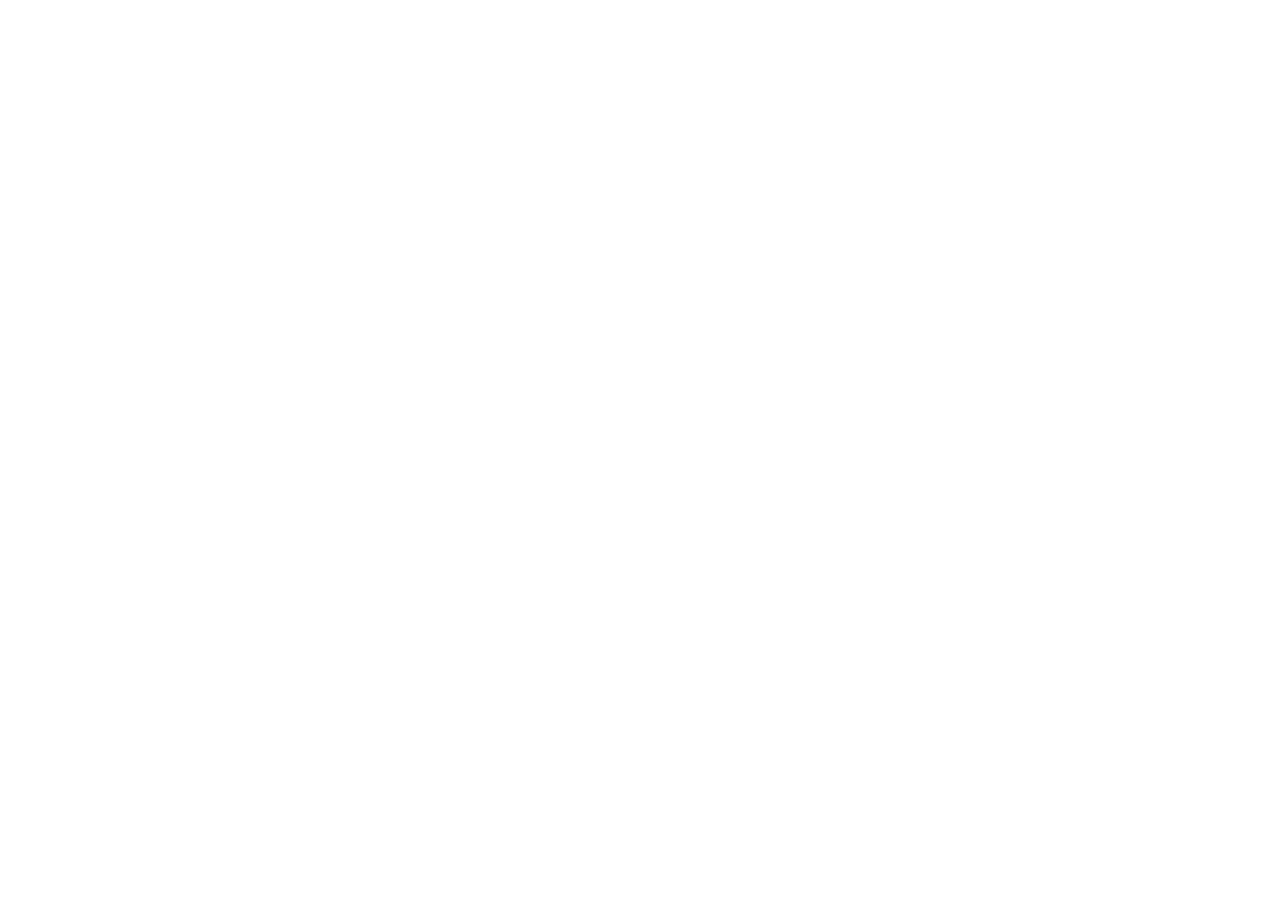
==== test/index.html @ ceac9266 "Merge branch 'Develop' of https://github.com/meryemeelhajouji/testCovid-19 into Develop" ====
<!DOCTYPE html>
<html lang="en">
<head>
    <meta charset="UTF-8">
    <meta http-equiv="X-UA-Compatible" content="IE=edge">
    <meta name="viewport" content="width=device-width, initial-scale=1.0">
    <title>Document</title>
</head>
<body>
    
</body>
</html>
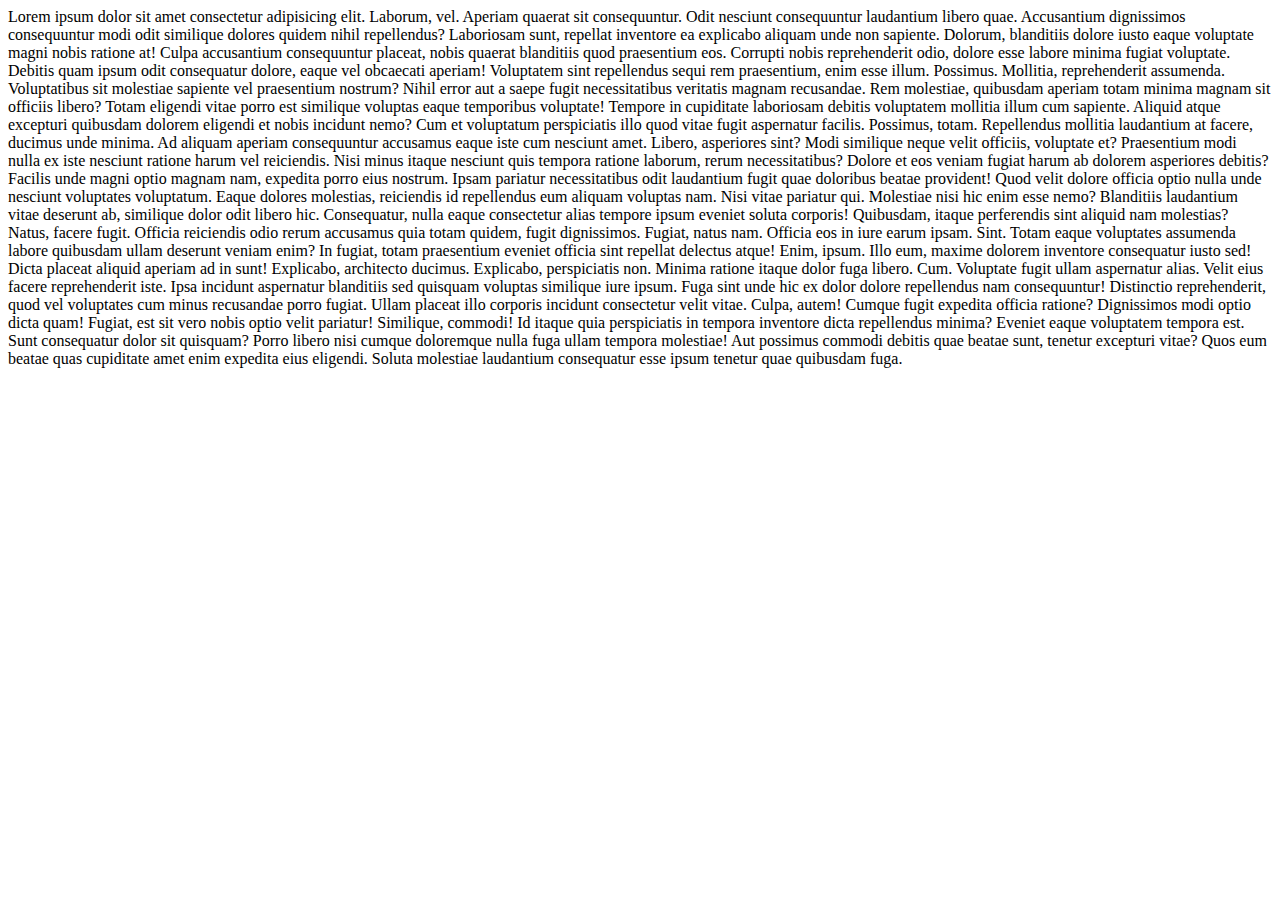
==== commit 4dc71e7b: "create qcm covid" ====
--- a/test/index.html
+++ b/test/index.html
@@ -7,6 +7,55 @@
     <title>Document</title>
 </head>
 <body>
-    
+    Lorem ipsum dolor sit amet consectetur adipisicing elit. Laborum, vel.
+    Aperiam quaerat sit consequuntur. Odit nesciunt consequuntur laudantium libero quae.
+    Accusantium dignissimos consequuntur modi odit similique dolores quidem nihil repellendus?
+    Laboriosam sunt, repellat inventore ea explicabo aliquam unde non sapiente.
+    Dolorum, blanditiis dolore iusto eaque voluptate magni nobis ratione at!
+    Culpa accusantium consequuntur placeat, nobis quaerat blanditiis quod praesentium eos.
+    Corrupti nobis reprehenderit odio, dolore esse labore minima fugiat voluptate.
+    Debitis quam ipsum odit consequatur dolore, eaque vel obcaecati aperiam!
+    Voluptatem sint repellendus sequi rem praesentium, enim esse illum. Possimus.
+    Mollitia, reprehenderit assumenda. Voluptatibus sit molestiae sapiente vel praesentium nostrum?
+    Nihil error aut a saepe fugit necessitatibus veritatis magnam recusandae.
+    Rem molestiae, quibusdam aperiam totam minima magnam sit officiis libero?
+    Totam eligendi vitae porro est similique voluptas eaque temporibus voluptate!
+    Tempore in cupiditate laboriosam debitis voluptatem mollitia illum cum sapiente.
+    Aliquid atque excepturi quibusdam dolorem eligendi et nobis incidunt nemo?
+    Cum et voluptatum perspiciatis illo quod vitae fugit aspernatur facilis.
+    Possimus, totam. Repellendus mollitia laudantium at facere, ducimus unde minima.
+    Ad aliquam aperiam consequuntur accusamus eaque iste cum nesciunt amet.
+    Libero, asperiores sint? Modi similique neque velit officiis, voluptate et?
+    Praesentium modi nulla ex iste nesciunt ratione harum vel reiciendis.
+    Nisi minus itaque nesciunt quis tempora ratione laborum, rerum necessitatibus?
+    Dolore et eos veniam fugiat harum ab dolorem asperiores debitis?
+    Facilis unde magni optio magnam nam, expedita porro eius nostrum.
+    Ipsam pariatur necessitatibus odit laudantium fugit quae doloribus beatae provident!
+    Quod velit dolore officia optio nulla unde nesciunt voluptates voluptatum.
+    Eaque dolores molestias, reiciendis id repellendus eum aliquam voluptas nam.
+    Nisi vitae pariatur qui. Molestiae nisi hic enim esse nemo?
+    Blanditiis laudantium vitae deserunt ab, similique dolor odit libero hic.
+    Consequatur, nulla eaque consectetur alias tempore ipsum eveniet soluta corporis!
+    Quibusdam, itaque perferendis sint aliquid nam molestias? Natus, facere fugit.
+    Officia reiciendis odio rerum accusamus quia totam quidem, fugit dignissimos.
+    Fugiat, natus nam. Officia eos in iure earum ipsam. Sint.
+    Totam eaque voluptates assumenda labore quibusdam ullam deserunt veniam enim?
+    In fugiat, totam praesentium eveniet officia sint repellat delectus atque!
+    Enim, ipsum. Illo eum, maxime dolorem inventore consequatur iusto sed!
+    Dicta placeat aliquid aperiam ad in sunt! Explicabo, architecto ducimus.
+    Explicabo, perspiciatis non. Minima ratione itaque dolor fuga libero. Cum.
+    Voluptate fugit ullam aspernatur alias. Velit eius facere reprehenderit iste.
+    Ipsa incidunt aspernatur blanditiis sed quisquam voluptas similique iure ipsum.
+    Fuga sint unde hic ex dolor dolore repellendus nam consequuntur!
+    Distinctio reprehenderit, quod vel voluptates cum minus recusandae porro fugiat.
+    Ullam placeat illo corporis incidunt consectetur velit vitae. Culpa, autem!
+    Cumque fugit expedita officia ratione? Dignissimos modi optio dicta quam!
+    Fugiat, est sit vero nobis optio velit pariatur! Similique, commodi!
+    Id itaque quia perspiciatis in tempora inventore dicta repellendus minima?
+    Eveniet eaque voluptatem tempora est. Sunt consequatur dolor sit quisquam?
+    Porro libero nisi cumque doloremque nulla fuga ullam tempora molestiae!
+    Aut possimus commodi debitis quae beatae sunt, tenetur excepturi vitae?
+    Quos eum beatae quas cupiditate amet enim expedita eius eligendi.
+    Soluta molestiae laudantium consequatur esse ipsum tenetur quae quibusdam fuga.
 </body>
 </html>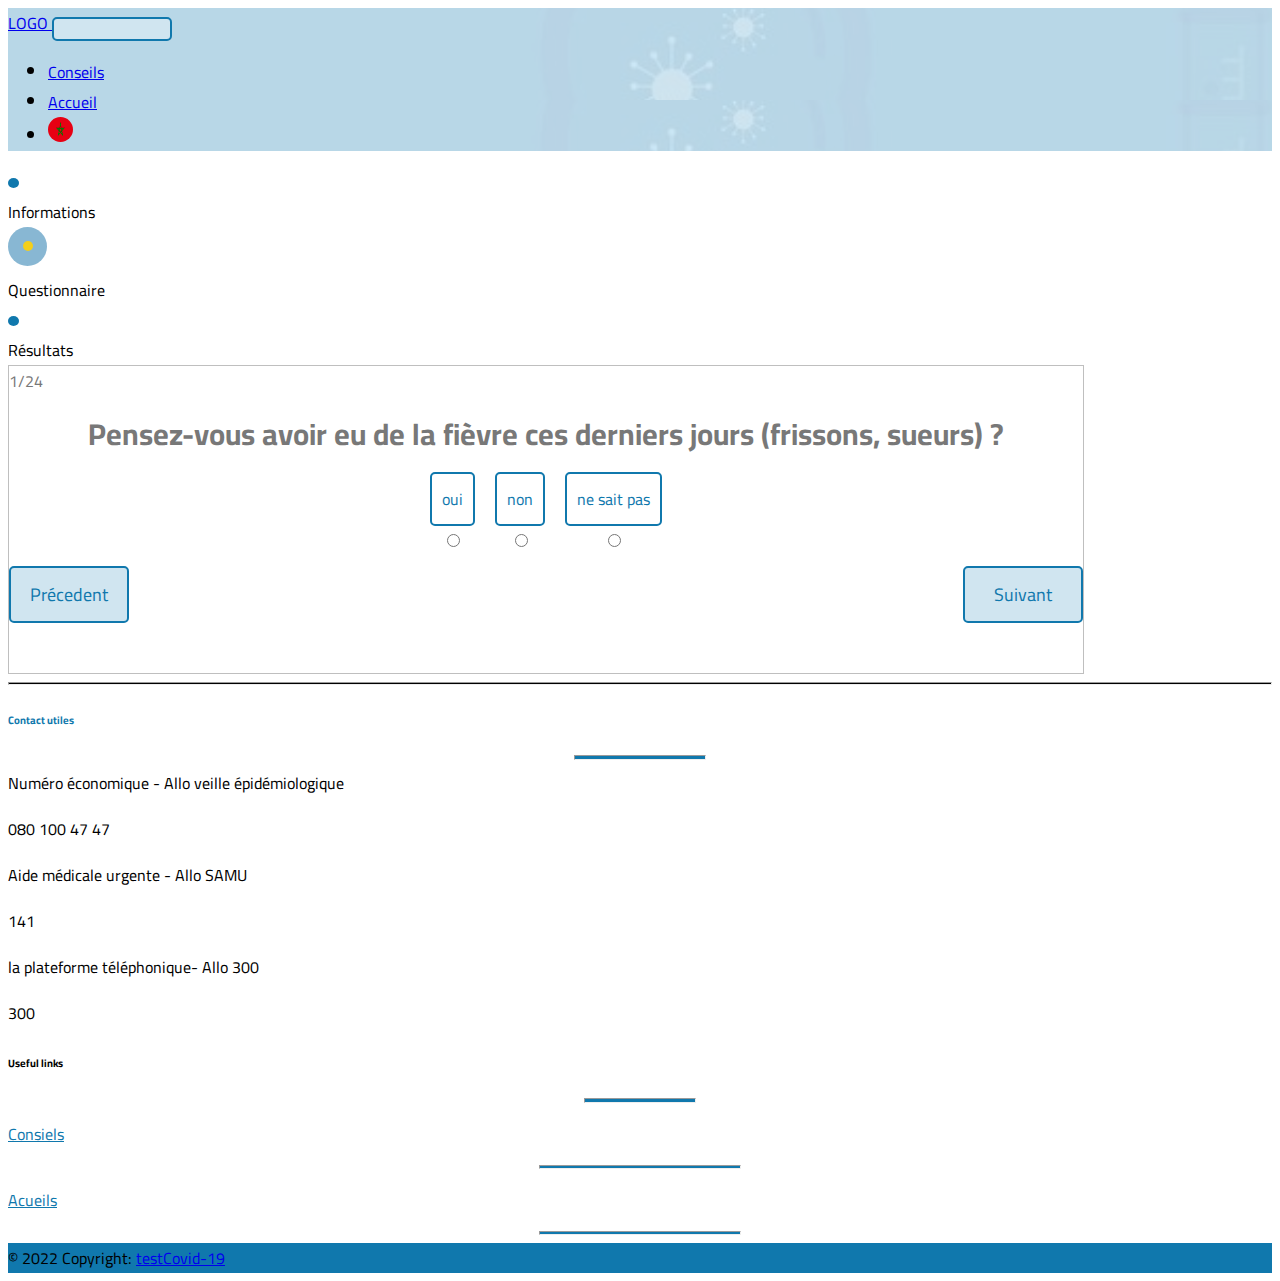
==== commit f20347af: "Merge pull request #12 from meryemeelhajouji/réponse" ====
--- a/test/index.html
+++ b/test/index.html
@@ -1,61 +1,140 @@
 <!DOCTYPE html>
-<html lang="en">
+<html lang="fr">
+
 <head>
     <meta charset="UTF-8">
     <meta http-equiv="X-UA-Compatible" content="IE=edge">
     <meta name="viewport" content="width=device-width, initial-scale=1.0">
-    <title>Document</title>
+    <title>مرض الفيروس التاجي - اختبر أعراض الفيروس التاجي 19</title>
+    <link rel="stylesheet" href="https://cdnjs.cloudflare.com/ajax/libs/font-awesome/4.7.0/css/font-awesome.min.css">
+    <link href="https://cdn.jsdelivr.net/npm/bootstrap@5.1.3/dist/css/bootstrap.min.css" rel="stylesheet"
+        integrity="sha384-1BmE4kWBq78iYhFldvKuhfTAU6auU8tT94WrHftjDbrCEXSU1oBoqyl2QvZ6jIW3" crossorigin="anonymous">
+    <link rel="stylesheet" href="../css/question1.css">
+    <link rel="stylesheet" href="./../css/style-navbar.css">
+
 </head>
+
 <body>
-    Lorem ipsum dolor sit amet consectetur adipisicing elit. Laborum, vel.
-    Aperiam quaerat sit consequuntur. Odit nesciunt consequuntur laudantium libero quae.
-    Accusantium dignissimos consequuntur modi odit similique dolores quidem nihil repellendus?
-    Laboriosam sunt, repellat inventore ea explicabo aliquam unde non sapiente.
-    Dolorum, blanditiis dolore iusto eaque voluptate magni nobis ratione at!
-    Culpa accusantium consequuntur placeat, nobis quaerat blanditiis quod praesentium eos.
-    Corrupti nobis reprehenderit odio, dolore esse labore minima fugiat voluptate.
-    Debitis quam ipsum odit consequatur dolore, eaque vel obcaecati aperiam!
-    Voluptatem sint repellendus sequi rem praesentium, enim esse illum. Possimus.
-    Mollitia, reprehenderit assumenda. Voluptatibus sit molestiae sapiente vel praesentium nostrum?
-    Nihil error aut a saepe fugit necessitatibus veritatis magnam recusandae.
-    Rem molestiae, quibusdam aperiam totam minima magnam sit officiis libero?
-    Totam eligendi vitae porro est similique voluptas eaque temporibus voluptate!
-    Tempore in cupiditate laboriosam debitis voluptatem mollitia illum cum sapiente.
-    Aliquid atque excepturi quibusdam dolorem eligendi et nobis incidunt nemo?
-    Cum et voluptatum perspiciatis illo quod vitae fugit aspernatur facilis.
-    Possimus, totam. Repellendus mollitia laudantium at facere, ducimus unde minima.
-    Ad aliquam aperiam consequuntur accusamus eaque iste cum nesciunt amet.
-    Libero, asperiores sint? Modi similique neque velit officiis, voluptate et?
-    Praesentium modi nulla ex iste nesciunt ratione harum vel reiciendis.
-    Nisi minus itaque nesciunt quis tempora ratione laborum, rerum necessitatibus?
-    Dolore et eos veniam fugiat harum ab dolorem asperiores debitis?
-    Facilis unde magni optio magnam nam, expedita porro eius nostrum.
-    Ipsam pariatur necessitatibus odit laudantium fugit quae doloribus beatae provident!
-    Quod velit dolore officia optio nulla unde nesciunt voluptates voluptatum.
-    Eaque dolores molestias, reiciendis id repellendus eum aliquam voluptas nam.
-    Nisi vitae pariatur qui. Molestiae nisi hic enim esse nemo?
-    Blanditiis laudantium vitae deserunt ab, similique dolor odit libero hic.
-    Consequatur, nulla eaque consectetur alias tempore ipsum eveniet soluta corporis!
-    Quibusdam, itaque perferendis sint aliquid nam molestias? Natus, facere fugit.
-    Officia reiciendis odio rerum accusamus quia totam quidem, fugit dignissimos.
-    Fugiat, natus nam. Officia eos in iure earum ipsam. Sint.
-    Totam eaque voluptates assumenda labore quibusdam ullam deserunt veniam enim?
-    In fugiat, totam praesentium eveniet officia sint repellat delectus atque!
-    Enim, ipsum. Illo eum, maxime dolorem inventore consequatur iusto sed!
-    Dicta placeat aliquid aperiam ad in sunt! Explicabo, architecto ducimus.
-    Explicabo, perspiciatis non. Minima ratione itaque dolor fuga libero. Cum.
-    Voluptate fugit ullam aspernatur alias. Velit eius facere reprehenderit iste.
-    Ipsa incidunt aspernatur blanditiis sed quisquam voluptas similique iure ipsum.
-    Fuga sint unde hic ex dolor dolore repellendus nam consequuntur!
-    Distinctio reprehenderit, quod vel voluptates cum minus recusandae porro fugiat.
-    Ullam placeat illo corporis incidunt consectetur velit vitae. Culpa, autem!
-    Cumque fugit expedita officia ratione? Dignissimos modi optio dicta quam!
-    Fugiat, est sit vero nobis optio velit pariatur! Similique, commodi!
-    Id itaque quia perspiciatis in tempora inventore dicta repellendus minima?
-    Eveniet eaque voluptatem tempora est. Sunt consequatur dolor sit quisquam?
-    Porro libero nisi cumque doloremque nulla fuga ullam tempora molestiae!
-    Aut possimus commodi debitis quae beatae sunt, tenetur excepturi vitae?
-    Quos eum beatae quas cupiditate amet enim expedita eius eligendi.
-    Soluta molestiae laudantium consequatur esse ipsum tenetur quae quibusdam fuga.
+    <header class="px-5">
+        <nav class="navbar navbar-expand-lg navbar-light">
+            <div class="container-fluid">
+                <a class="navbar-brand" href="#">LOGO </a>
+                <button class="navbar-toggler" type="button" data-bs-toggle="collapse"
+                    data-bs-target="#navbarSupportedContent" aria-controls="navbarSupportedContent"
+                    aria-expanded="false" aria-label="Toggle navigation">
+                    <span class="navbar-toggler-icon"></span>
+                </button>
+                <div class="collapse navbar-collapse justify-content-end" id="navbarSupportedContent">
+                    <ul class="navbar-nav mb-2 mb-lg-0">
+                        <li class="nav-item fw-bold">
+                            <a class="nav-link" href="#">Conseils</a>
+                        </li>
+                        <li class="nav-item fw-bold">
+                            <a class="nav-link" href="./../">Accueil</a>
+                        </li>
+                        <li class="nav-item">
+                            <a class="nav-link arabe-link" href="#">
+                                <img src="./../Design/Assets/SVG/arabe-index.png" alt="arabe">
+                            </a>
+                        </li>
+                    </ul>
+                </div>
+            </div>
+        </nav>
+    </header>
+
+    <main class="my-4">
+        <div class="my-4 board-stepper fw-bold text-center d-flex justify-content-around align-items-center">
+            <div class="">
+                <svg xmlns="http://www.w3.org/2000/svg" width="11" height="10" viewBox="0 0 11 10">
+                    <ellipse id="Ellipse_270" data-name="Ellipse 270" cx="5.5" cy="5" rx="5.5" ry="5" fill="#1078ad" />
+                </svg>
+                <div class="information">Informations</div>
+            </div>
+            <div class="">
+                <svg xmlns="http://www.w3.org/2000/svg" width="39" height="39" viewBox="0 0 39 39">
+                    <circle id="Ellipse_271" data-name="Ellipse 271" cx="19.5" cy="19.5" r="19.5" fill="#88b7d3" />
+                    <circle id="Ellipse_275" data-name="Ellipse 275" cx="5" cy="5" r="5" transform="translate(15 14)"
+                        fill="#f4cf1b" />
+                </svg>
+                <div class="information">Questionnaire</div>
+            </div>
+            <div class="">
+                <svg xmlns="http://www.w3.org/2000/svg" width="11" height="10" viewBox="0 0 11 10">
+                    <ellipse id="Ellipse_270" data-name="Ellipse 270" cx="5.5" cy="5" rx="5.5" ry="5" fill="#1078ad" />
+                </svg>
+                <div class="information">Résultats</div>
+            </div>
+        </div>
+        <form class="rounded border h-auto m-auto d-flex flex-column justify-content-between align-items-center">
+            <div style="width: 100%; height: 40px;"
+                class="bg-light mb-5 border-bottom d-flex justify-content-center gap-1 align-items-center">
+                <div class="fw-bold text-black fs-6"><span id="score"></span>/24</div>
+                <div class="progress" style="width: 90%; height: 11px;border-radius: 7px;">
+                    <div class="progress-bar" style="background: #1078AD;" role="progressbar" aria-valuemin="0"
+                        aria-valuemax="100">
+                    </div>
+                </div>
+            </div>
+            <div id="question" class="titre  px-3"></div>
+            <div id="formulaire" class=" px-3 flex center">
+            </div>
+            <div class="flex betwen px-3">
+                <button type="button" id="precedent">Précedent</button>
+                <button type="submit">Suivant</button>
+            </div>
+        </form>
+    </main>
+    <footer class="text-center text-lg-start mt-5">
+        <hr class="mb-4 mt-0 d-inline-block mx-auto w-100" style="background-color: #000; height: 1px" />
+        <section class="">
+            <div class="container text-center text-md-start">
+                <div class="row">
+                    <div class="col-md-6 text-center mx-auto">
+                        <h6 class="text-uppercase fw-bold" style="color: #1078AD;">Contact utiles</h6>
+                        <hr class="mb-4 mt-0 d-inline-block mx-auto"
+                            style="width: 130px; background-color: #1078AD; height: 3px" />
+                        <div class="fs-5">
+                            <div class="">Numéro économique - Allo veille épidémiologique</div>
+                            <p class="text-success fs-2">080 100 47 47</p>
+                        </div>
+                        <div class="">
+                            <div class="fs-5">Aide médicale urgente - Allo SAMU</div>
+                            <p class="text-success fs-2">141</p>
+                        </div>
+                        <div class="">
+                            <div class="fs-5">la plateforme téléphonique- Allo 300</div>
+                            <p class="text-success fs-2">300</p>
+                        </div>
+                    </div>
+
+                    <div class="col-md-6 text-center mx-auto">
+                        <h6 class="text-uppercase fw-bold">Useful links</h6>
+                        <hr class="mb-4 mt-0 d-inline-block mx-auto"
+                            style="width: 110px; background-color: #1078AD; height: 3px" />
+                        <p>
+                            <a href="#!" class="nav-link" style="color: #1078AD;">Consiels</a>
+                        </p>
+                        <hr class="mb-4 mt-0 d-inline-block mx-auto"
+                            style="width: 200px; background-color: #1078AD; height: 2px" />
+                        <p>
+                            <a href="#!" class="nav-link" style="color: #1078AD;">Acueils</a>
+                        </p>
+                        <hr class="mb-4 mt-0 d-inline-block mx-auto"
+                            style="width: 200px; background-color: #1078AD; height: 2px" />
+                    </div>
+                </div>
+            </div>
+        </section>
+
+        <div class="text-center text-black p-3 mt-2" style="background: #1078AD;">
+            © 2022 Copyright: <a class="text-black mx-2 text-decoration-none" href="./../">testCovid-19</a>
+        </div>
+    </footer>
+    <script src="https://cdn.jsdelivr.net/npm/bootstrap@5.1.3/dist/js/bootstrap.bundle.min.js"
+        integrity="sha384-ka7Sk0Gln4gmtz2MlQnikT1wXgYsOg+OMhuP+IlRH9sENBO0LRn5q+8nbTov4+1p"
+        crossorigin="anonymous"></script>
+    <script src="../js/test.js"></script>
 </body>
+
 </html>--- a/css/question1.css
+++ b/css/question1.css
@@ -0,0 +1,98 @@
+@import url("variables.css");
+body {
+  font-family: var(--font-family);
+}
+form {
+  width: 85%;
+  padding: 0 0 50px 0;
+  border: 1px solid rgb(191, 191, 191);
+  color: var(--color_g);
+}
+.titre {
+  text-align: center;
+  font-weight: bold;
+  font-size: 30px;
+}
+.flex {
+  display: flex;
+  width: 100%;
+  flex-direction: row;
+  text-align: center;
+}
+.center {
+  justify-content: center;
+}
+.betwen {
+  justify-content: space-between;
+}
+.center div {
+  padding: 10px;
+}
+button {
+  width: 120px;
+  font-family: var(--font-family);
+  font-size: large;
+  background-color: #d0e5f0;
+  color: var(--color_bleu2);
+  padding: 10px;
+  border-radius: 5px;
+  border: 2px solid var(--color_bleu2);
+}
+button:hover {
+  background-color: var(--color_bleu2);
+  cursor: none;
+  color: white;
+}
+.choix {
+  padding: 10px;
+  border-radius: 5px;
+  border: 2px solid var(--color_bleu2);
+  color: var(--color_bleu2);
+}
+.choisi {
+  color: yellow;
+  background-color: var(--color_bleu2);
+}
+label {
+  display: block;
+}
+
+/* resul */
+.style_card {
+  background-color: var(--color_inforation);
+}
+
+#p {
+  font-size: 17px;
+  font-weight: 500;
+  line-height: 30px;
+  text-align: justify;
+  text-align-last: center;
+}
+
+#h5 {
+  font-family: var(--font-family);
+  color: var(--color_bleu2);
+  font-size: 22px;
+  font-weight: 900;
+  margin-bottom: 30px;
+  text-align: center;
+}
+
+.button {
+  color: var(--color_bleu2);
+  border: 2px solid var(--color_bleu2);
+  width: 200px;
+  background-color: var(--color_bgButton);
+  font-weight: 700;
+}
+
+.title {
+  font-family: var(--font-family);
+  color: #a94442;
+  font-size: 45px;
+  font-weight: 900;
+  margin-bottom: 30px;
+  text-align: center;
+  text-align: center;
+}
--- a/css/style-navbar.css
+++ b/css/style-navbar.css
@@ -0,0 +1,16 @@
+header {
+  background-image: url(./../Design/Assets/SVG/Merged\ bar-1.svg);
+}
+.arabe-link img {
+  width: 25px;
+  height: 25px;
+  border-radius: 50%;
+}
+
+.board-stepper .d-round-info{
+  width: 25px;
+  height: 25px;
+  border-radius: 50%;
+  border: red 19px solid;
+  background: rgb(8, 24, 255);
+}
